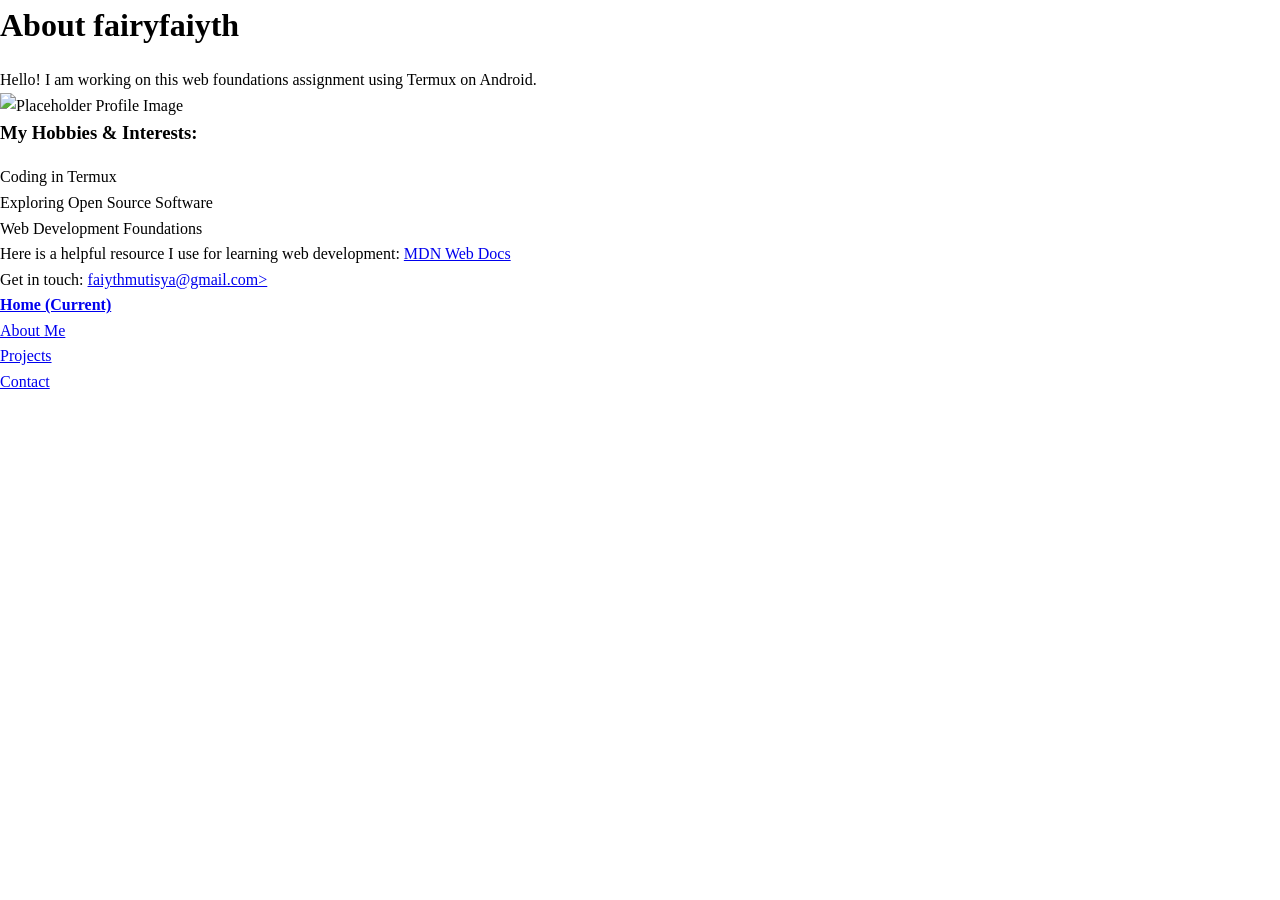
==== index.html @ 7e952318 "Add Week 2 portfolio files" ====
<!DOCTYPE html>
<html lang="en">
<head>
    <meta charset="UTF-8">
    <meta name="viewport" content="width=device-width, initial-scale=1.0">
  <link rel="stylesheet" href="styles.css">
  <title>fairyfaiyth - About Me</title>                     
</head>
<body>
<div class="profile-card">

    <h1>About fairyfaiyth</h1>
    <p>Hello! I am working on this web foundations assignment using Termux on Android.</p>

    <img src="https://placehold.co" alt="Placeholder Profile Image">

    <h3>My Hobbies & Interests:</h3>
    <ul>
        <li>Coding in Termux</li>
        <li>Exploring Open Source Software</li>
        <li>Web Development Foundations</li>
    </ul>

    <p>Here is a helpful resource I use for learning web development: <a href="https://mozilla.org" target="_blank">MDN Web Docs</a></p>

    <p>Get in touch: <a href="mailto:your-email@example.com">faiythmutisya@gmail.com></p>
 


        <nav>
            <ul>
                <li><a href="index.html"><strong>Home (Current)</strong></a></li>
                <li><a href="about.html">About Me</a></li>
                <li><a href="projects.html">Projects</a></li>
                <li><a href="contact.html">Contact</a></li>
            </ul>
        </nav>
    </header>
</div>

 </body> 
</html>
---- styles.css ----
/* 1. Reset default styles */
* {
    margin: 0;
    padding: 0;
    box-sizing: border-box;
}

/* 2. Set base typography */
body {
    font-size: 16px;
    line-height: 1.6;
    color:black;
}

/* 3. Style headings */
h1, h2, h3, h4, h5, h6 {
    margin-bottom: 1rem;
    font-weight: 700;
/* Task 3.2: Box Model Card Layout */
.profile-card {
    max-width: 500px;
    margin: 20px auto;
    padding: 15px;
    border: 2px solid forestgreen;
}
}/* Task 3.3: Custom Properties & Selectors */
:root {
    --primary-color: forestgreen;
    --text-color: black;
    --background-color: honeydew;
}

/* Pseudo-class selection rule */
nav ul li a:hover {
    color: var(--primary-color);
    text-decoration: underline;
}
/* Task 3.4: Semantic Layout Elements */
header {
    background-color: var(--background-color);
    padding: 20px;
    border-bottom: 1px solid var(--primary-color);
}

nav ul {
    list-style-type: none;
}

footer {
    text-align: center;
    padding: 20px;
    margin-top: 40px;
}
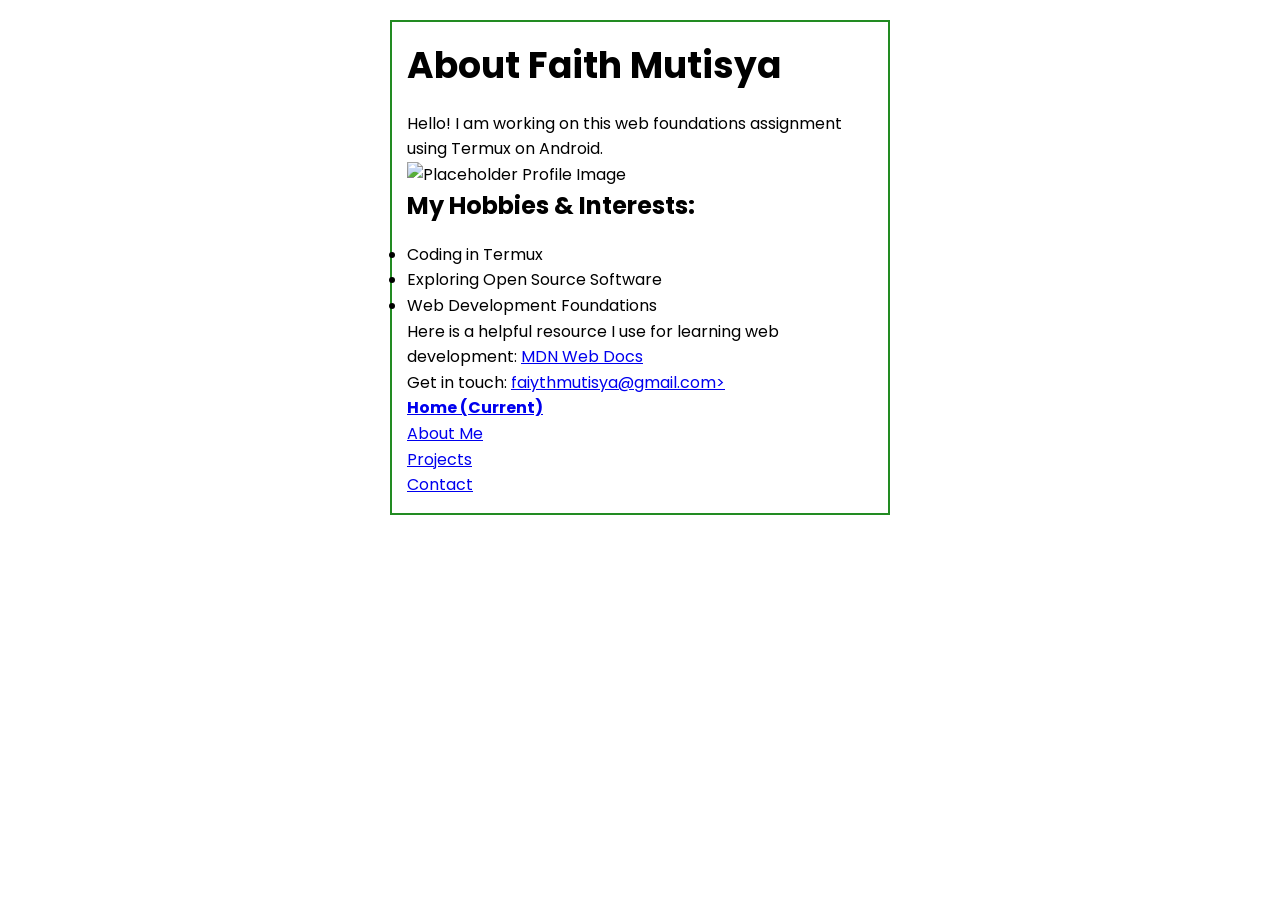
==== commit e4209d49: "Use real name in titles and headings" ====
--- a/index.html
+++ b/index.html
@@ -3,13 +3,14 @@
 <head>
     <meta charset="UTF-8">
     <meta name="viewport" content="width=device-width, initial-scale=1.0">
+  <link href="https://fonts.googleapis.com/css2?family=Poppins:wght@400;600;700&display=swap" rel="stylesheet">
   <link rel="stylesheet" href="styles.css">
-  <title>fairyfaiyth - About Me</title>                     
+  <title>Faith Mutisya - About Me</title>                     
 </head>
 <body>
 <div class="profile-card">
 
-    <h1>About fairyfaiyth</h1>
+    <h1>About Faith Mutisya</h1>
     <p>Hello! I am working on this web foundations assignment using Termux on Android.</p>
 
     <img src="https://placehold.co" alt="Placeholder Profile Image">
--- a/styles.css
+++ b/styles.css
@@ -7,6 +7,7 @@
 
 /* 2. Set base typography */
 body {
+    font-family: "Poppins", sans-serif;
     font-size: 16px;
     line-height: 1.6;
     color:black;
@@ -16,6 +17,7 @@
 h1, h2, h3, h4, h5, h6 {
     margin-bottom: 1rem;
     font-weight: 700;
+}
 /* Task 3.2: Box Model Card Layout */
 .profile-card {
     max-width: 500px;
@@ -23,7 +25,7 @@
     padding: 15px;
     border: 2px solid forestgreen;
 }
-}/* Task 3.3: Custom Properties & Selectors */
+/* Task 3.3: Custom Properties & Selectors */
 :root {
     --primary-color: forestgreen;
     --text-color: black;
@@ -53,3 +55,11 @@
 }
 
 
+
+/* Heading sizes */
+h1 { font-size: 2.25rem; }
+h2 { font-size: 1.875rem; }
+h3 { font-size: 1.5rem; }
+h4 { font-size: 1.25rem; }
+h5 { font-size: 1.125rem; }
+h6 { font-size: 1rem; }
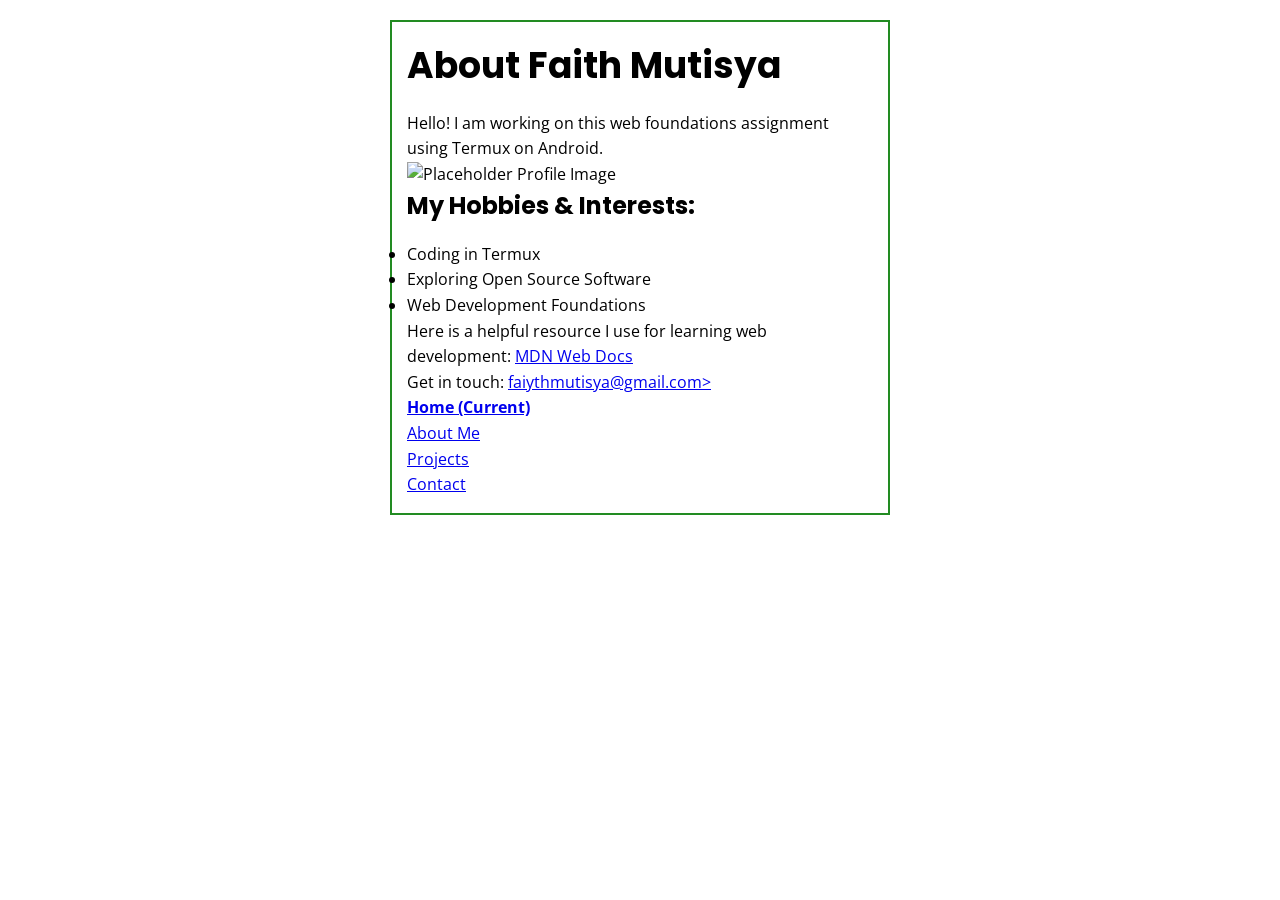
==== commit a4aa8851: "Add typography system" ====
--- a/index.html
+++ b/index.html
@@ -3,7 +3,7 @@
 <head>
     <meta charset="UTF-8">
     <meta name="viewport" content="width=device-width, initial-scale=1.0">
-  <link href="https://fonts.googleapis.com/css2?family=Poppins:wght@400;600;700&display=swap" rel="stylesheet">
+  <link href="https://fonts.googleapis.com/css2?family=Open+Sans:wght@400;600&family=Poppins:wght@400;600;700&display=swap" rel="stylesheet">
   <link rel="stylesheet" href="styles.css">
   <title>Faith Mutisya - About Me</title>                     
 </head>
@@ -24,7 +24,7 @@
 
     <p>Here is a helpful resource I use for learning web development: <a href="https://mozilla.org" target="_blank">MDN Web Docs</a></p>
 
-    <p>Get in touch: <a href="mailto:your-email@example.com">faiythmutisya@gmail.com></p>
+    <p>Get in touch: <a href="mailto:faiythmutisya@gmail.com">faiythmutisya@gmail.com></p>
  
 
 
--- a/styles.css
+++ b/styles.css
@@ -7,8 +7,8 @@
 
 /* 2. Set base typography */
 body {
-    font-family: "Poppins", sans-serif;
-    font-size: 16px;
+    font-family: var(--font-body);
+    font-size: var(--font-base);
     line-height: 1.6;
     color:black;
 }
@@ -57,9 +57,32 @@
 
 
 /* Heading sizes */
-h1 { font-size: 2.25rem; }
-h2 { font-size: 1.875rem; }
-h3 { font-size: 1.5rem; }
+h1 { font-size: var(--font-4xl); }
+h2 { font-size: var(--font-3xl); }
+h3 { font-size: var(--font-2xl); }
 h4 { font-size: 1.25rem; }
 h5 { font-size: 1.125rem; }
 h6 { font-size: 1rem; }
+
+/* Task 3.3: Typography system */
+:root {
+    --font-heading: "Poppins", sans-serif;
+    --font-body: "Open Sans", sans-serif;
+
+    --font-xs: 0.75rem;
+    --font-sm: 0.875rem;
+    --font-base: 1rem;
+    --font-lg: 1.125rem;
+    --font-xl: 1.25rem;
+    --font-2xl: 1.5rem;
+    --font-3xl: 1.875rem;
+    --font-4xl: 2.25rem;
+}
+
+h1, h2, h3, h4, h5, h6 {
+    font-family: var(--font-heading);
+}
+
+small {
+    font-size: var(--font-sm);
+}
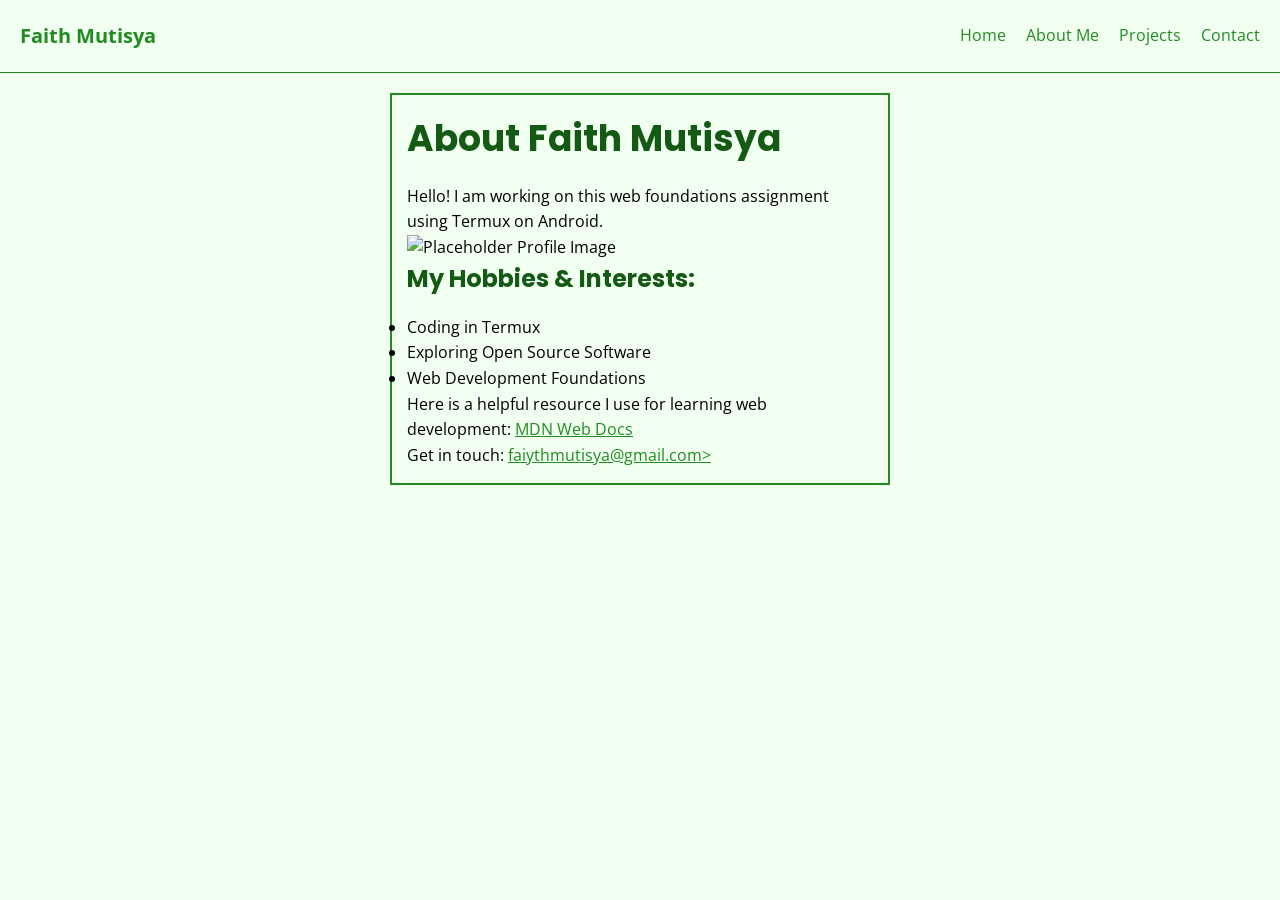
==== commit d94f5074: "Add responsive navigation and project grid" ====
--- a/index.html
+++ b/index.html
@@ -8,6 +8,20 @@
   <title>Faith Mutisya - About Me</title>                     
 </head>
 <body>
+  <header class="site-header">
+    <a class="logo" href="index.html">Faith Mutisya</a>
+    <input type="checkbox" id="menu-toggle" class="menu-toggle">
+    <label for="menu-toggle" class="menu-button">&#9776;</label>
+    <nav>
+      <ul>
+        <li><a href="index.html">Home</a></li>
+        <li><a href="about.html">About Me</a></li>
+        <li><a href="projects.html">Projects</a></li>
+        <li><a href="contact.html">Contact</a></li>
+      </ul>
+    </nav>
+  </header>
+
 <div class="profile-card">
 
     <h1>About Faith Mutisya</h1>
@@ -28,15 +42,8 @@
  
 
 
-        <nav>
-            <ul>
-                <li><a href="index.html"><strong>Home (Current)</strong></a></li>
-                <li><a href="about.html">About Me</a></li>
-                <li><a href="projects.html">Projects</a></li>
-                <li><a href="contact.html">Contact</a></li>
-            </ul>
-        </nav>
-    </header>
+        
+    
 </div>
 
  </body> 
--- a/styles.css
+++ b/styles.css
@@ -27,21 +27,21 @@
 }
 /* Task 3.3: Custom Properties & Selectors */
 :root {
-    --primary-color: forestgreen;
-    --text-color: black;
-    --background-color: honeydew;
+    --color-primary: forestgreen;
+    --color-text: black;
+    --color-background: honeydew;
 }
 
 /* Pseudo-class selection rule */
 nav ul li a:hover {
-    color: var(--primary-color);
+    color: var(--color-primary);
     text-decoration: underline;
 }
 /* Task 3.4: Semantic Layout Elements */
 header {
-    background-color: var(--background-color);
+    background-color: var(--color-background);
     padding: 20px;
-    border-bottom: 1px solid var(--primary-color);
+    border-bottom: 1px solid var(--color-primary);
 }
 
 nav ul {
@@ -86,3 +86,82 @@
 small {
     font-size: var(--font-sm);
 }
+
+/* Task 3.4: Color scheme */
+:root {
+    --color-secondary: #e9a23b;
+    --color-muted: #6b7280;
+    --color-primary-light: #4caf50;
+    --color-primary-dark: #145a14;
+}
+
+body {
+    background-color: var(--color-background);
+    color: var(--color-text);
+}
+
+h1, h2, h3, h4, h5, h6 {
+    color: var(--color-primary-dark);
+}
+
+a {
+    color: var(--color-primary);
+}
+
+a:hover {
+    color: var(--color-primary-dark);
+}
+
+button {
+    background-color: var(--color-primary);
+    color: white;
+    border: none;
+    border-radius: 4px;
+    cursor: pointer;
+}
+
+button:hover {
+    background-color: var(--color-primary-dark);
+}
+
+small {
+    color: var(--color-muted);
+}
+
+footer {
+    border-top: 3px solid var(--color-secondary);
+}
+
+/* Task 4.3: Mobile-first responsive design */
+img { max-width: 100%; height: auto; }
+
+.site-header {
+    display: flex;
+    flex-wrap: wrap;
+    justify-content: space-between;
+    align-items: center;
+}
+.logo { font-weight: 700; font-size: var(--font-xl); text-decoration: none; }
+.menu-toggle { display: none; }
+.menu-button { font-size: 1.75rem; cursor: pointer; }
+.site-header nav { display: none; width: 100%; }
+.menu-toggle:checked ~ nav { display: block; }
+.site-header nav ul { list-style: none; }
+.site-header nav li a { display: block; padding: 10px 0; text-decoration: none; }
+
+.projects-grid { display: grid; grid-template-columns: 1fr; gap: 20px; }
+.projects-grid section { border: 1px solid var(--color-muted); padding: 20px; }
+
+/* Tablet */
+@media (min-width: 768px) {
+    .menu-button { display: none; }
+    .site-header nav { display: block; width: auto; }
+    .site-header nav ul { display: flex; gap: 20px; }
+    .site-header nav li a { padding: 0; }
+    .projects-grid { grid-template-columns: repeat(2, 1fr); }
+}
+
+/* Desktop */
+@media (min-width: 1024px) {
+    .projects-grid { grid-template-columns: repeat(3, 1fr); }
+}
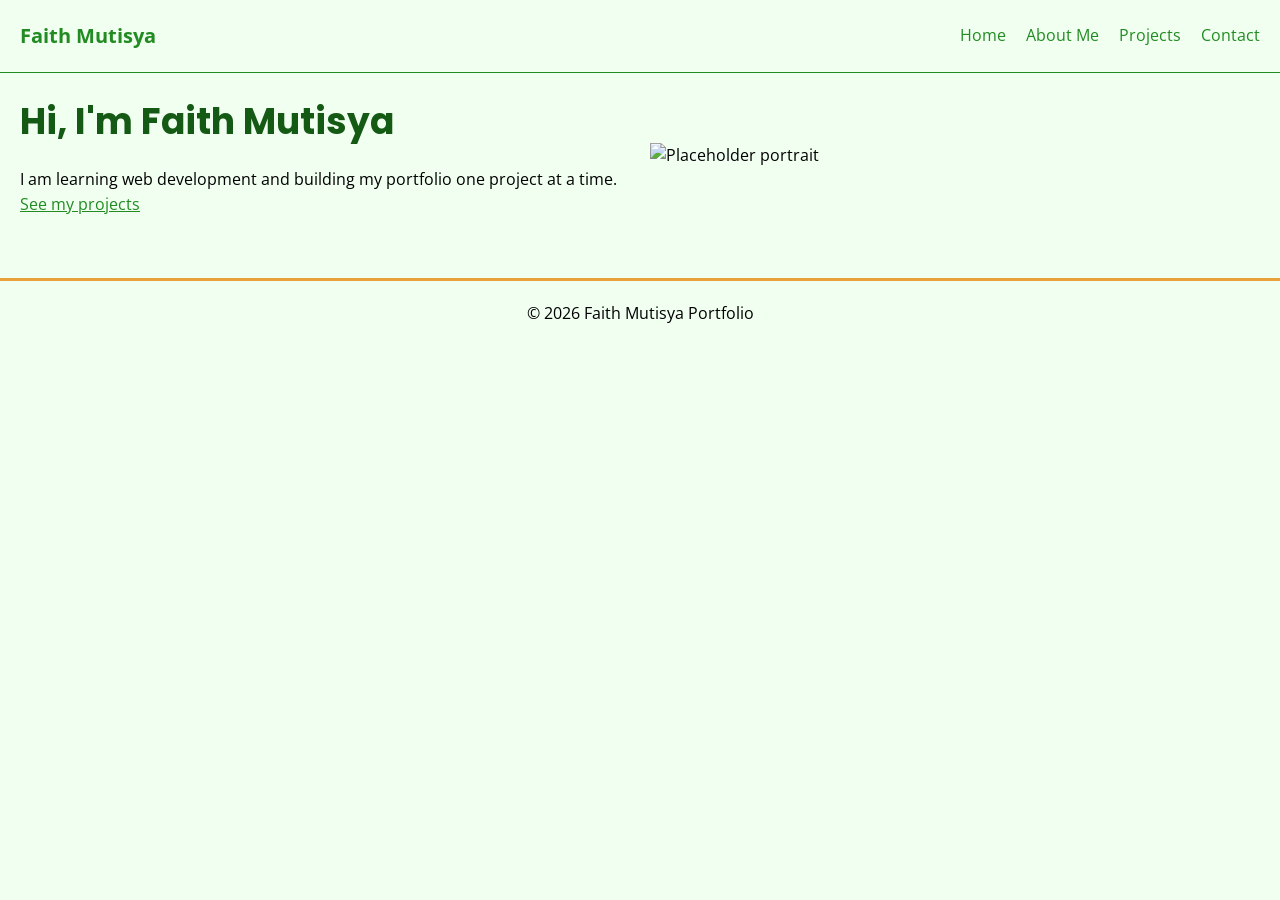
==== commit d4f6f624: "Create home page with hero" ====
--- a/index.html
+++ b/index.html
@@ -1,11 +1,11 @@
 <!DOCTYPE html>
 <html lang="en">
 <head>
-    <meta charset="UTF-8">
-    <meta name="viewport" content="width=device-width, initial-scale=1.0">
+  <meta charset="UTF-8">
+  <meta name="viewport" content="width=device-width, initial-scale=1.0">
   <link href="https://fonts.googleapis.com/css2?family=Open+Sans:wght@400;600&family=Poppins:wght@400;600;700&display=swap" rel="stylesheet">
   <link rel="stylesheet" href="styles.css">
-  <title>Faith Mutisya - About Me</title>                     
+  <title>Faith Mutisya - Home</title>
 </head>
 <body>
   <header class="site-header">
@@ -22,30 +22,17 @@
     </nav>
   </header>
 
-<div class="profile-card">
+  <main class="hero">
+    <div class="hero-text">
+      <h1>Hi, I'm Faith Mutisya</h1>
+      <p>I am learning web development and building my portfolio one project at a time.</p>
+      <p><a href="projects.html">See my projects</a></p>
+    </div>
+    <img src="https://placehold.co/500x350" alt="Placeholder portrait">
+  </main>
 
-    <h1>About Faith Mutisya</h1>
-    <p>Hello! I am working on this web foundations assignment using Termux on Android.</p>
-
-    <img src="https://placehold.co" alt="Placeholder Profile Image">
-
-    <h3>My Hobbies & Interests:</h3>
-    <ul>
-        <li>Coding in Termux</li>
-        <li>Exploring Open Source Software</li>
-        <li>Web Development Foundations</li>
-    </ul>
-
-    <p>Here is a helpful resource I use for learning web development: <a href="https://mozilla.org" target="_blank">MDN Web Docs</a></p>
-
-    <p>Get in touch: <a href="mailto:faiythmutisya@gmail.com">faiythmutisya@gmail.com></p>
- 
-
-
-        
-    
-</div>
-
- </body> 
+  <footer>
+    <p>&copy; 2026 Faith Mutisya Portfolio</p>
+  </footer>
+</body>
 </html>
-
--- a/styles.css
+++ b/styles.css
@@ -165,3 +165,10 @@
 @media (min-width: 1024px) {
     .projects-grid { grid-template-columns: repeat(3, 1fr); }
 }
+
+/* Home page hero */
+.hero { display: grid; grid-template-columns: 1fr; gap: 20px; padding: 20px; align-items: center; }
+
+@media (min-width: 1024px) {
+    .hero { grid-template-columns: 1fr 1fr; }
+}
